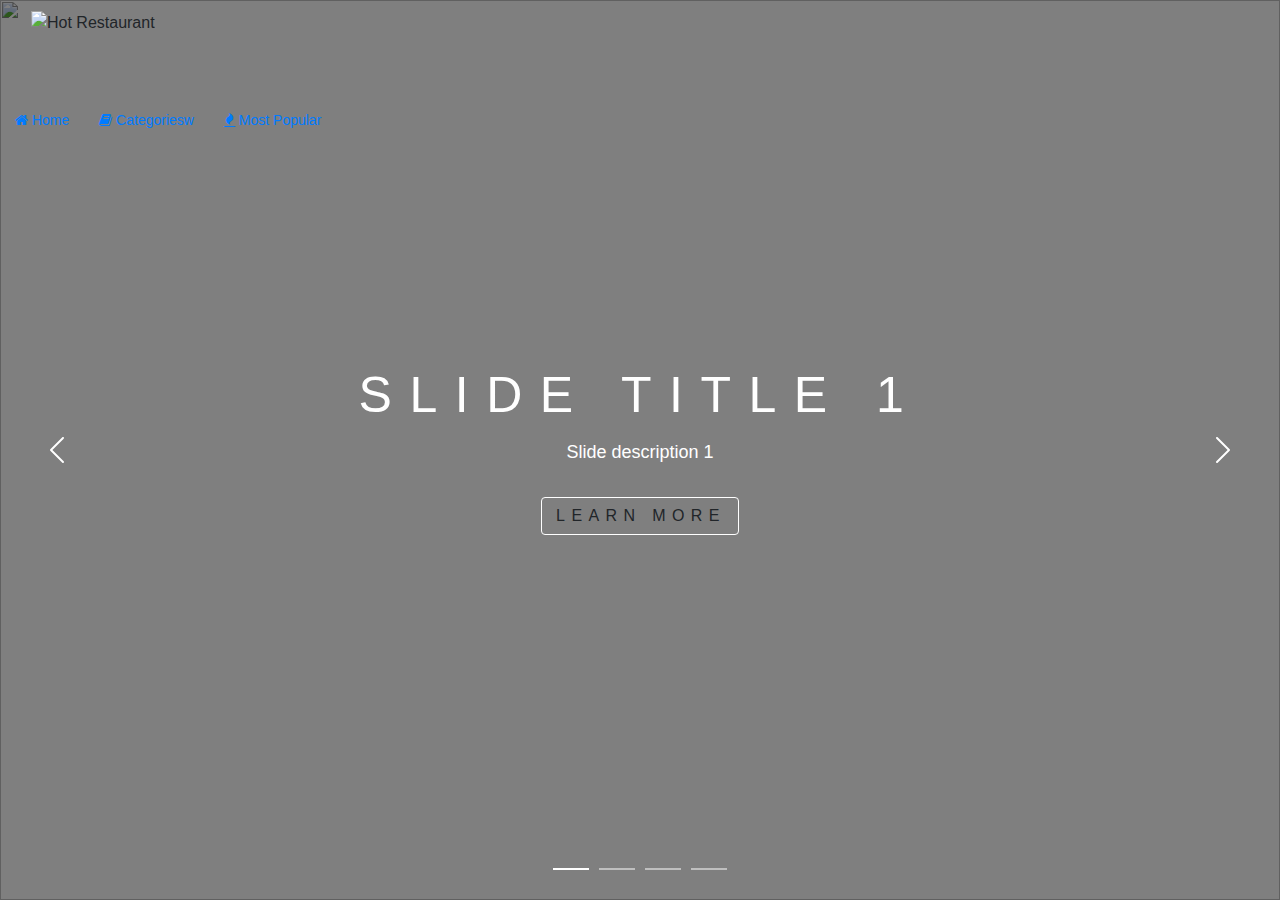
==== index.html @ 1c0d8d33 "first commit" ====
<!doctype html>
<html>
<head>
<meta charset="utf-8">
<meta http-equiv="X-UA-Compatible" content="IE=edge,chrome=1">
<meta name="viewport" content="width=device-width, initial-scale=1">
    <title>jQuery nav-mobile.js Demo</title>
    <link href='https://fonts.googleapis.com/css?family=Open+Sans:400,600,700' rel='stylesheet' type='text/css'>
    <link rel="stylesheet" href="https://netdna.bootstrapcdn.com/font-awesome/4.5.0/css/font-awesome.min.css">
    <link rel="stylesheet" href="assets/css/menu.css"/>

    <!-- Style Sheet for Slideshow Parallax -->
    <link rel="stylesheet" href="https://cdnjs.cloudflare.com/ajax/libs/normalize/5.0.0/normalize.min.css">
    <link rel="stylesheet" href="assets/css/slideshow_parallax.css">

    <link rel="stylesheet" href="https://maxcdn.bootstrapcdn.com/bootstrap/4.3.1/css/bootstrap.min.css">
  <script src="https://ajax.googleapis.com/ajax/libs/jquery/3.3.1/jquery.min.js"></script>
  <script src="https://cdnjs.cloudflare.com/ajax/libs/popper.js/1.14.7/umd/popper.min.js"></script>
  <script src="https://maxcdn.bootstrapcdn.com/bootstrap/4.3.1/js/bootstrap.min.js"></script>
</head>
<body>
    <nav class="nav">
        <a class="toggle-nav" href="#">&#9776;</a>
        <div class="left col-md-12" style="display: block;
            padding: 10px 15px;">
                <img class="logo" src="http://www.logospng.com/images/14/restaurant-logo-png-14000.png" alt="Hot Restaurant">
        </div>
        <div class="nav-mobile">
            
            <ul class="right">
                <li><a href="#"><i class="fa fa-home"></i> Home</a></li>
                <li><a href="#"><i class="fa fa-book"></i> Categoriesw</a></li>
                <li><a href="#"><i class="fa fa-fire"></i> Most Popular</a></li>
            </ul>
        </div>
    </nav>
    <main class="main-content">
        <section class="slideshow">
          <div class="slideshow-inner">
            <div class="slides">
              <div class="slide is-active ">
                <div class="slide-content">
                  <div class="caption">
                    <div class="title">Slide title 1</div>
                    <div class="text">
                      <p>Slide description 1</p>
                    </div> 
                    <a href="#" class="btn">
                      <span class="btn-inner">Learn More</span>
                    </a>
                  </div>
                </div>
                <div class="image-container"> 
                  <img src="https://www.alixbdanthenay.fr/wp-content/uploads/2015/07/Indispensable-1.jpg" alt="" class="image" />
                </div>
              </div>
              <div class="slide">
                <div class="slide-content">
                  <div class="caption">
                    <div class="title">Slide title 2</div>
                    <div class="text">
                      <p>Slide description 2</p>
                    </div> 
                    <a href="#" class="btn">
                      <span class="btn-inner">Learn More</span>
                    </a>
                  </div>
                </div>
                <div class="image-container">
                  <img src="https://www.alixbdanthenay.fr/wp-content/uploads/2015/07/Indispensable-4-1.jpg" alt="" class="image" />
                </div>
              </div>
              <div class="slide">
                <div class="slide-content">
                  <div class="caption">
                    <div class="title">Slide title 3</div>
                    <div class="text">
                      <p>Slide description 3</p>
                    </div> 
                    <a href="#" class="btn">
                      <span class="btn-inner">Learn More</span>
                    </a>
                  </div>
                </div>
                <div class="image-container">
                  <img src="https://www.alixbdanthenay.fr/wp-content/uploads/2016/11/11.jpg" alt="" class="image" />
                </div>
              </div>
              <div class="slide">
                <div class="slide-content">
                  <div class="caption">
                    <div class="title">Slide title 4</div>
                    <div class="text">
                      <p>Slide description 4</p>
                    </div> 
                    <a href="#" class="btn">
                      <span class="btn-inner">Learn More</span>
                    </a>
                  </div>
                </div>
                <div class="image-container"> 
                  <img src="https://www.alixbdanthenay.fr/wp-content/uploads/2015/07/Indispensable-4-1.jpg" alt="" class="image" />
                </div>
              </div>
            </div>
            <div class="pagination justify-content-center">
              <div class="item is-active"> 
                <span class="icon">1</span>
              </div>
              <div class="item">
                <span class="icon">2</span>
              </div>
              <div class="item">
                <span class="icon">3</span>
              </div>
              <div class="item">
                <span class="icon">4</span>
              </div>
            </div>
            <div class="arrows">
              <div class="arrow prev">
                <span class="svg svg-arrow-left">
                  <svg version="1.1" id="svg4-Layer_1" xmlns="http://www.w3.org/2000/svg" xmlns:xlink="http://www.w3.org/1999/xlink" x="0px" y="0px" width="14px" height="26px" viewBox="0 0 14 26" enable-background="new 0 0 14 26" xml:space="preserve"> <path d="M13,26c-0.256,0-0.512-0.098-0.707-0.293l-12-12c-0.391-0.391-0.391-1.023,0-1.414l12-12c0.391-0.391,1.023-0.391,1.414,0s0.391,1.023,0,1.414L2.414,13l11.293,11.293c0.391,0.391,0.391,1.023,0,1.414C13.512,25.902,13.256,26,13,26z"/> </svg>
                  <span class="alt sr-only"></span>
                </span>
              </div>
              <div class="arrow next">
                <span class="svg svg-arrow-right">
                  <svg version="1.1" id="svg5-Layer_1" xmlns="http://www.w3.org/2000/svg" xmlns:xlink="http://www.w3.org/1999/xlink" x="0px" y="0px" width="14px" height="26px" viewBox="0 0 14 26" enable-background="new 0 0 14 26" xml:space="preserve"> <path d="M1,0c0.256,0,0.512,0.098,0.707,0.293l12,12c0.391,0.391,0.391,1.023,0,1.414l-12,12c-0.391,0.391-1.023,0.391-1.414,0s-0.391-1.023,0-1.414L11.586,13L0.293,1.707c-0.391-0.391-0.391-1.023,0-1.414C0.488,0.098,0.744,0,1,0z"/> </svg>
                  <span class="alt sr-only"></span>
                </span>
              </div>
            </div>
          </div> 
        </section>
      </main>
    <!-- Script For Bootstrap 4 -->
    <script src="https://ajax.googleapis.com/ajax/libs/jquery/3.3.1/jquery.min.js"></script>
    <script src="https://cdnjs.cloudflare.com/ajax/libs/popper.js/1.14.7/umd/popper.min.js"></script>
    <script src="https://maxcdn.bootstrapcdn.com/bootstrap/4.3.1/js/bootstrap.min.js"></script>

    <!-- Script For Menu -->
    <script src="https://code.jquery.com/jquery-2.2.1.min.js"></script>
    <script src="assets/js/menu.js"></script>

    <!-- Script For Slideshow Parallax  -->
    <script src="https://static.codepen.io/assets/common/stopExecutionOnTimeout-de7e2ef6bfefd24b79a3f68b414b87b8db5b08439cac3f1012092b2290c719cd.js"></script>
    <script src='https://cdnjs.cloudflare.com/ajax/libs/jquery/3.1.1/jquery.min.js'></script>
    <script src='https://cdnjs.cloudflare.com/ajax/libs/gsap/1.19.1/TweenMax.min.js'></script>
    <script src="https://static.codepen.io/assets/editor/live/css_reload-5619dc0905a68b2e6298901de54f73cefe4e079f65a75406858d92924b4938bf.js"></script>
    <script src="assets/js/slideshow_parallax.js"></script>
</body>
</html>
---- assets/css/menu.css ----
* {
    border: 0;
    margin: 0;
    padding: 0;
    outline: 0;
  }
  body {
    font-family: 'Open Sans', sans-serif;
    font-size: 16px;
  }
  h1 { text-align:center; padding:50px 0; color:#fff;}
  a {
    color: #fff;
    text-decoration: none;
  }
  ul { list-style: none; }
  .nav {
    /* background: #0275d8; */
    min-height: 100px;
    position: absolute;
    width: 100%;
    z-index: 999;
  }
  .nav .left {
    float: left;
    margin-left: 1em;
  }
  .nav .left li {
    /* border-bottom: 1px solid #ED5565; */
    font-size: 14px;
    float: left;
  }
  .nav .left li a {
    display: block;
    padding: 10px 15px;
    line-height: 30px;
    font-weight: bold;
  }
  .nav .left li a:hover { background:#ED5565; }
  .nav .right {
    float: right;
    margin-right: 1em;
    margin-top: 50px;
  }
  .nav .right li {
    /* border-bottom: 1px solid #ED5565; */
    font-size: 14px;
    float: left;
  }
  .nav .right li a {
    display: block;
    padding: 10px 15px;
    line-height: 30px;
  }
  .nav .right li a:hover { color: #ef5438;font-weight: bold; }
  .toggle-nav { display: none; }
  .nav-mobile style { display: block;margin-top:22px; }
  .logo{
    width:95px;
  }
    
  
  
  /* Style Sheet For Mobiel Template */
  @media only screen and (max-width: 768px) {
    .nav { 
      /* border-bottom: 1px solid rgba(0,0,0,0.1); */
      min-height: 50px;
    }
    .logo{
      width:60px;
    }
    .toggle-nav {
      display: block; 
      padding: 10px;
      position: absolute;
      right: 10px;
      line-height: 30px;
      margin-top: 13px;
    }
    .toggle-nav:after { content: ' Menu'; }
    
    .nav-mobile { display: none;margin-top:22px;z-index: 999; }
    .style-mobile {
      background: #DA4453;
      top : 51px;
      position : absolute;
      width : 100%;
    }
    .style-mobile li {
      display: block;
      width: 100%;
    }
    .nav .right {
      display: block;
      float: none;
      margin: 0em;
    }
    .nav .left {
      display: block;
      float: none;
      margin: 0em;
    }
  }
---- assets/css/slideshow_parallax.css ----
figcaption, figure, main {
  display: block;
  z-index: 0;
  position: relative;
}
  .btn {
    display: inline-block;
    padding: 13px 20px;
    color: #fff;
    text-decoration: none;
    position: relative;
    background: transparent;
    border: 1px solid #e1e1e1;
    font: 12px/1.2 "Oswald", sans-serif;
    letter-spacing: 0.4em;
    text-align: center;
    text-indent: 2px;
    text-transform: uppercase;
    transition: color 0.1s linear 0.05s;
  }
  .btn::before {
    content: "";
    display: block;
    position: absolute;
    top: 50%;
    left: 0;
    width: 100%;
    height: 1px;
    background: #e1e1e1;
    z-index: 1;
    opacity: 0;
    transition: height 0.2s ease, top 0.2s ease, opacity 0s linear 0.2s;
  }
  .btn::after {
    transition: border 0.1s linear 0.05s;
  }
  .btn .btn-inner {
    position: relative;
    z-index: 2;
  }
  .btn:hover {
    color: #373737;
    transition: color 0.1s linear 0s;
  }
  .btn:hover::before {
    top: 0;
    height: 100%;
    opacity: 1;
    transition: height 0.2s ease, top 0.2s ease, opacity 0s linear 0s;
  }
  .btn:hover::after {
    border-color: #373737;
    transition: border 0.1s linear 0s;
  }
  
  .slideshow {
    overflow: hidden;
    position: relative;
    width: 100%;
    height: 100vh;
    z-index: 1;
  }
  .slideshow .slideshow-inner {
    position: absolute;
    top: 0;
    left: 0;
    width: 100%;
    height: 100%;
  }
  .slideshow .slides {
    position: absolute;
    top: 0;
    left: 0;
    width: 100%;
    height: 100%;
    z-index: 1;
  }
  .slideshow .slide {
    display: none;
    overflow: hidden;
    position: absolute;
    top: 0;
    left: 0;
    width: 100%;
    height: 100%;
    z-index: 1;
    opacity: 0;
    transition: opacity 0.3s ease;
  }
  .slideshow .slide.is-active {
    display: block;
  }
  .slideshow .slide.is-loaded {
    opacity: 1;
  }
  .slideshow .slide .caption {
    padding: 0 100px;
  }
  .slideshow .slide .image-container {
    position: absolute;
    top: 0;
    left: 0;
    width: 100%;
    height: 100%;
    background-position: center;
    z-index: 1;
    background-size: cover;
    image-rendering: optimizeQuality;
  }
  .slideshow .slide .image-container::before {
    content: "";
    display: block;
    position: absolute;
    top: 0;
    left: 0;
    width: 100%;
    height: 100%;
    background: rgba(0, 0, 0, 0.5);
  }
  .slideshow .slide .image {
    width: 100%;
    width: 100%;
    object-fit: cover;
    height: 100%;
  }
  .slideshow .slide-content {
    position: absolute;
    top: 0;
    left: 0;
    width: 100%;
    height: 100%;
    z-index: 2;
    color: #fff;
    text-align: center;
    display: flex;
    justify-content: center;
    align-items: center;
  }
  .slideshow .slide .title {
    margin: 0 auto 15px;
    max-width: 1000px;
    font: 300 50px/1.2 "Oswald", sans-serif;
    letter-spacing: 0.35em;
    text-transform: uppercase;
  }
  .slideshow .slide .text {
    margin: 0 auto;
    max-width: 1000px;
    font-size: 18px;
    line-height: 1.4;
  }
  .slideshow .slide .btn {
    margin: 15px 0 0;
    border-color: #fff;
  }
  .slideshow .slide .btn::before {
    background: #fff;
  }
  .slideshow .pagination {
    position: absolute;
    bottom: 35px;
    left: 0;
    width: 100%;
    height: 12px;
    cursor: default;
    z-index: 2;
    text-align: center;
  }
  .slideshow .pagination .item {
    display: inline-block;
    padding: 15px 5px;
    position: relative;
    width: 46px;
    height: 32px;
    cursor: pointer;
    text-indent: -999em;
    z-index: 1;
  }
  .slideshow .pagination .item + .page {
    margin-left: -2px;
  }
  .slideshow .pagination .item::before {
    content: "";
    display: block;
    position: absolute;
    top: 15px;
    left: 5px;
    width: 36px;
    height: 2px;
    background: rgba(255, 255, 255, 0.5);
    transition: background 0.2s ease;
  }
  .slideshow .pagination .item::after {
    width: 0;
    background: #fff;
    z-index: 2;
    transition: width 0.2s ease;
  }
  .slideshow .pagination .item:hover::before, .slideshow .pagination .item.is-active::before {
    background-color: #fff;
  }
  .slideshow .arrows .arrow {
    margin: -33px 0 0;
    padding: 20px;
    position: absolute;
    top: 50%;
    cursor: pointer;
    z-index: 3;
  }
  .slideshow .arrows .prev {
    left: 30px;
  }
  .slideshow .arrows .prev:hover .svg {
    left: -10px;
  }
  .slideshow .arrows .next {
    right: 30px;
  }
  .slideshow .arrows .next:hover .svg {
    left: 10px;
  }
  .slideshow .arrows .svg {
    position: relative;
    left: 0;
    width: 14px;
    height: 26px;
    fill: #fff;
    transition: left 0.2s ease;
  }
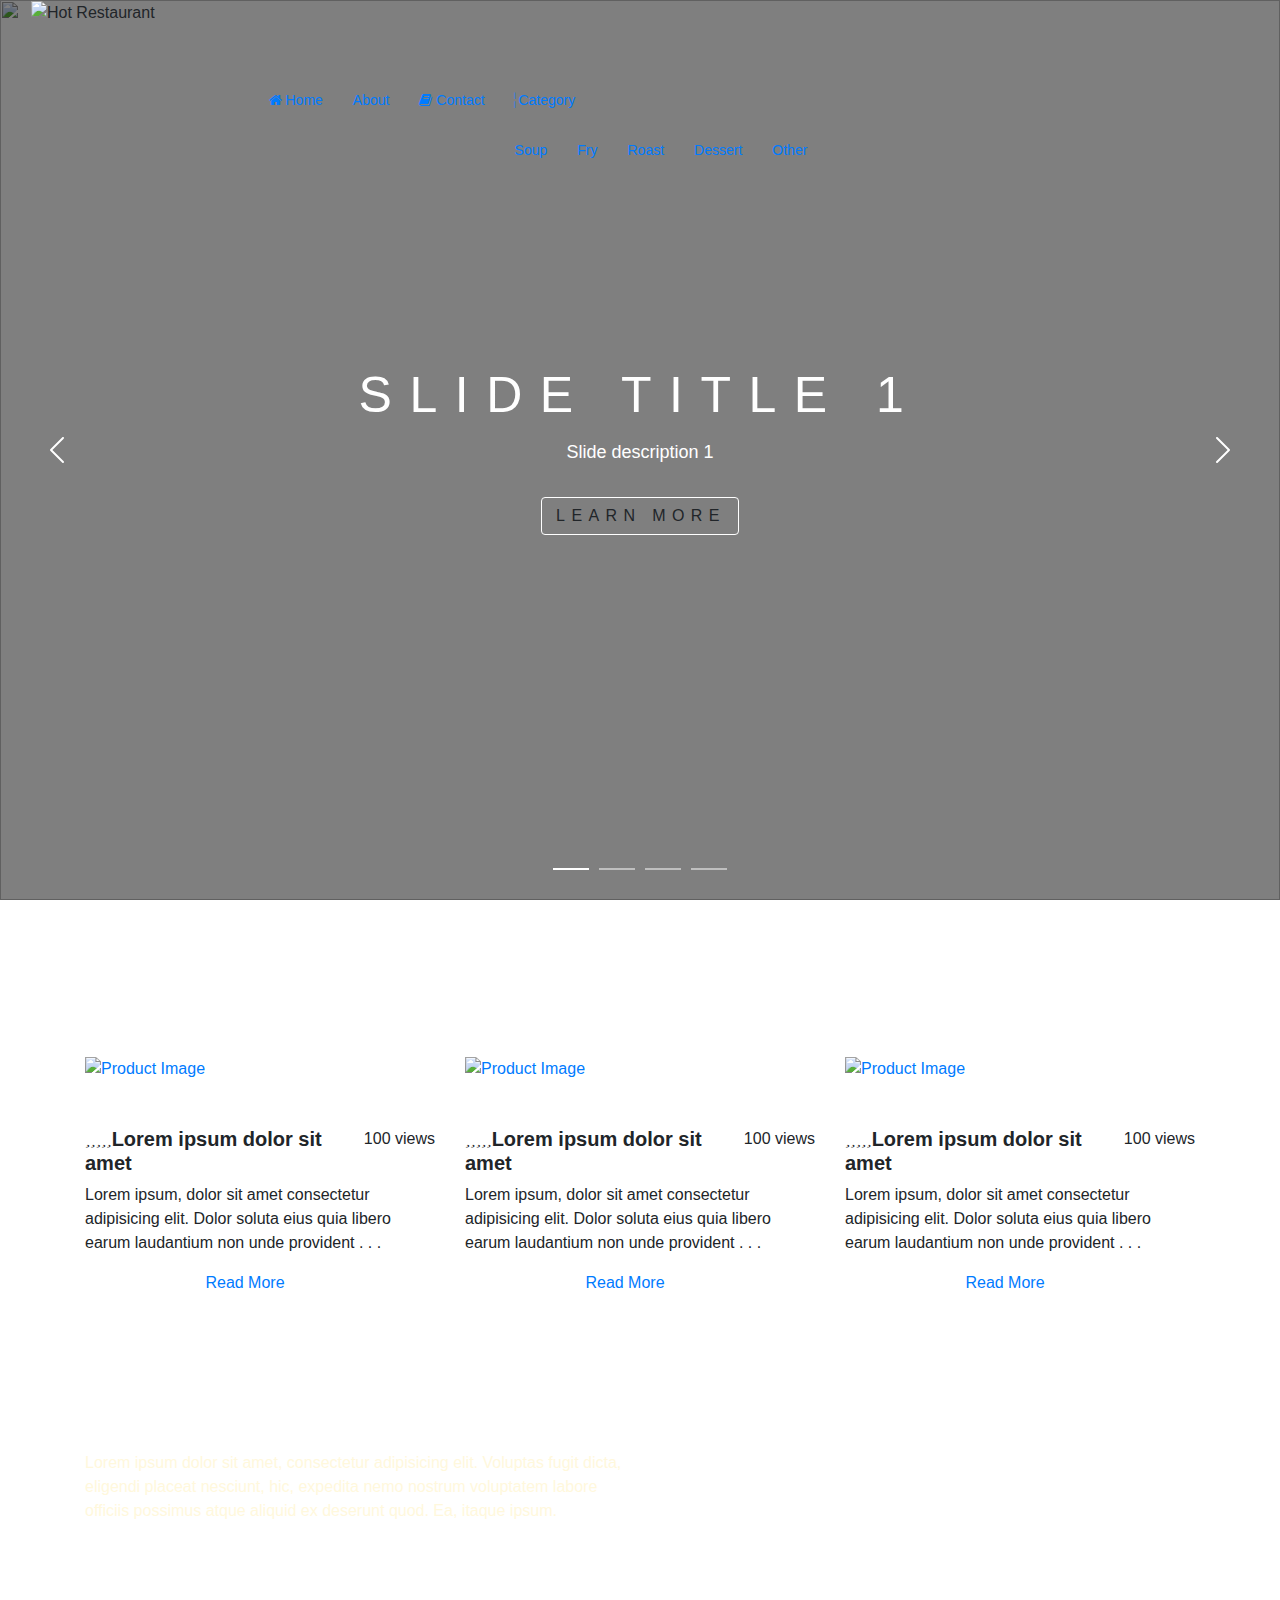
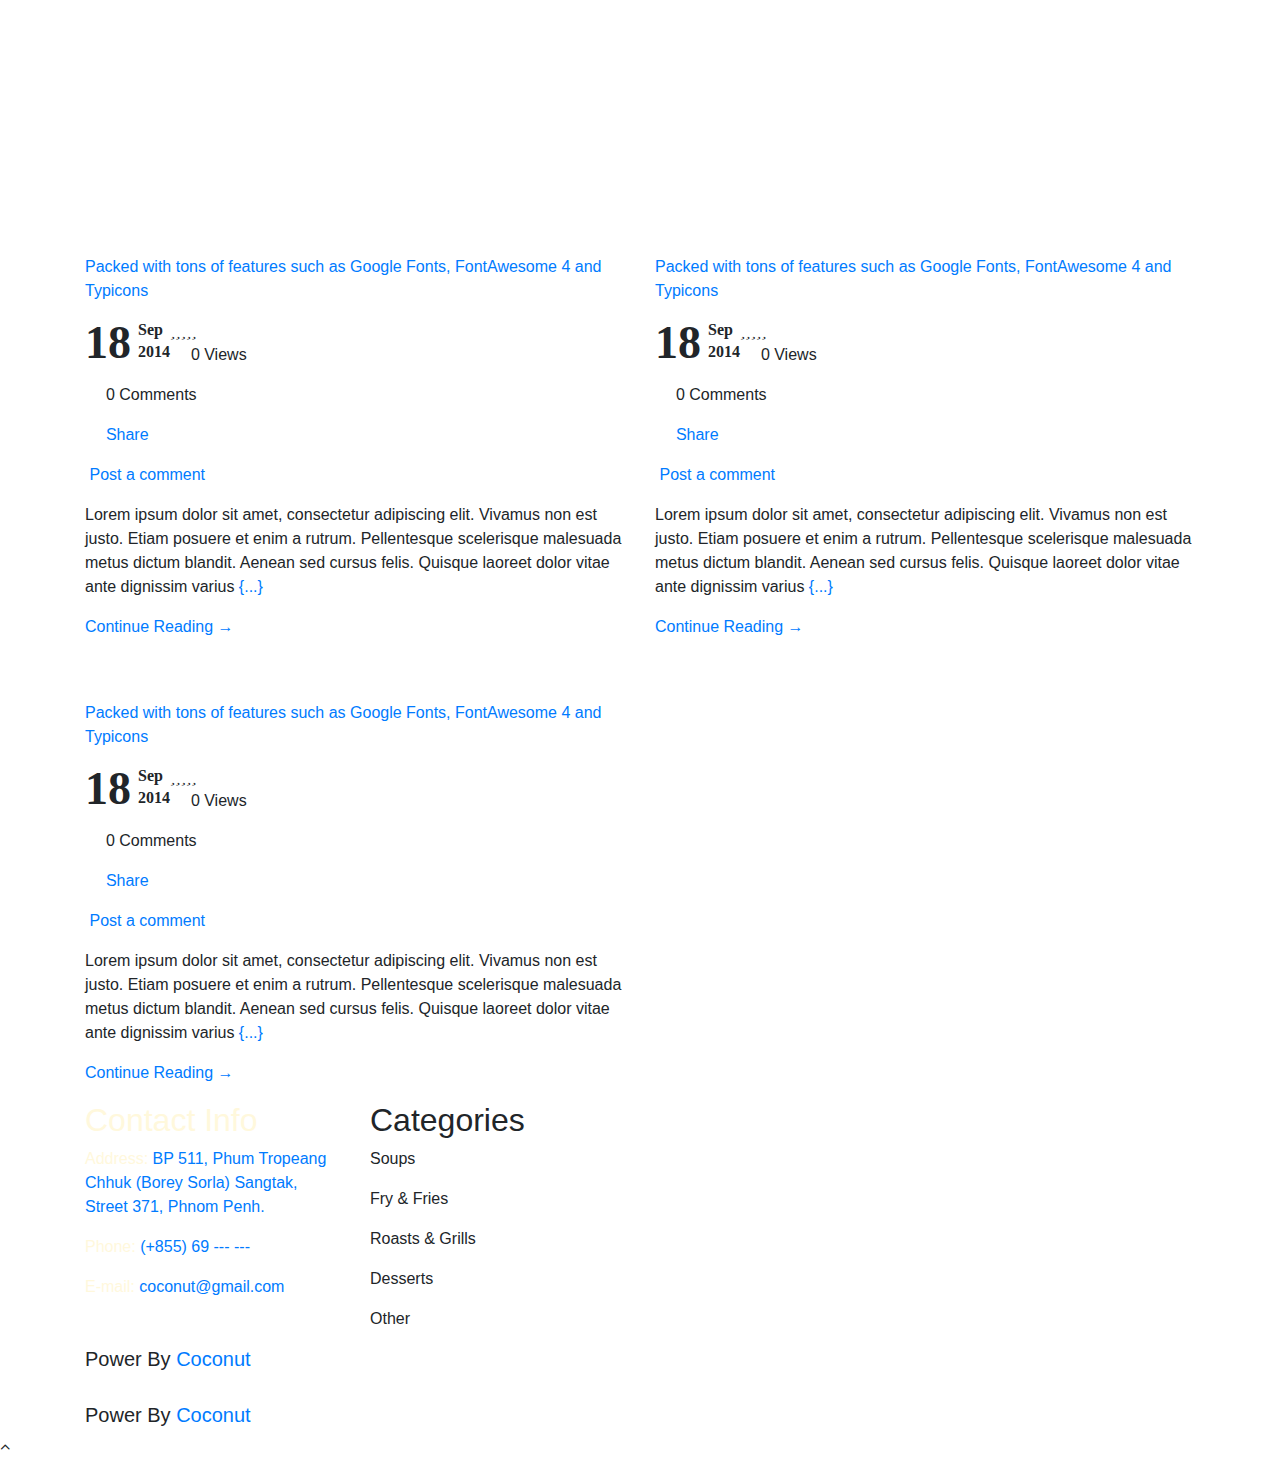
==== commit 54d9d8a4: "modify error slideshow latest post" ====
--- a/index.html
+++ b/index.html
@@ -5,143 +5,431 @@
 <meta http-equiv="X-UA-Compatible" content="IE=edge,chrome=1">
 <meta name="viewport" content="width=device-width, initial-scale=1">
     <title>jQuery nav-mobile.js Demo</title>
+
+    <!--  Main Style Sheet -->
     <link href='https://fonts.googleapis.com/css?family=Open+Sans:400,600,700' rel='stylesheet' type='text/css'>
     <link rel="stylesheet" href="https://netdna.bootstrapcdn.com/font-awesome/4.5.0/css/font-awesome.min.css">
+    <link rel="stylesheet" href="assets/css/style.css"/>
+
+    <!-- Style Sheet For Top Menu -->
     <link rel="stylesheet" href="assets/css/menu.css"/>
 
     <!-- Style Sheet for Slideshow Parallax -->
     <link rel="stylesheet" href="https://cdnjs.cloudflare.com/ajax/libs/normalize/5.0.0/normalize.min.css">
     <link rel="stylesheet" href="assets/css/slideshow_parallax.css">
 
+    <!-- Style Sheet For Popular Products List -->
+    <link rel="stylesheet" href="assets/css/products.css">
+
+    <!-- Style Sheet for Sponsor Logo -->
+    <link rel="stylesheet" href="assets/css/sponsor.css">
+
+    <!-- Style Sheet For Fontawesome 5 -->
+    <link rel="stylesheet" href="https://use.fontawesome.com/releases/v5.7.2/css/all.css" integrity="sha384-fnmOCqbTlWIlj8LyTjo7mOUStjsKC4pOpQbqyi7RrhN7udi9RwhKkMHpvLbHG9Sr" crossorigin="anonymous">
+
+    <!-- Style Sheet For Parallax Background Image 4-->
+    <link rel="stylesheet" href="assets/css/parallax_background.css">
+
+    <!-- Style Sheet For Footer -->
+    <link rel="stylesheet" href="assets/css/footer.css">
+
+    <!-- Style Sheet For Bootstrap 4-->
+    <link rel="stylesheet" href="https://cdnjs.cloudflare.com/ajax/libs/animate.css/3.7.0/animate.min.css">
+
     <link rel="stylesheet" href="https://maxcdn.bootstrapcdn.com/bootstrap/4.3.1/css/bootstrap.min.css">
-  <script src="https://ajax.googleapis.com/ajax/libs/jquery/3.3.1/jquery.min.js"></script>
-  <script src="https://cdnjs.cloudflare.com/ajax/libs/popper.js/1.14.7/umd/popper.min.js"></script>
-  <script src="https://maxcdn.bootstrapcdn.com/bootstrap/4.3.1/js/bootstrap.min.js"></script>
+    <script src="https://ajax.googleapis.com/ajax/libs/jquery/3.3.1/jquery.min.js"></script>
+    <script src="https://cdnjs.cloudflare.com/ajax/libs/popper.js/1.14.7/umd/popper.min.js"></script>
+    <script src="https://maxcdn.bootstrapcdn.com/bootstrap/4.3.1/js/bootstrap.min.js"></script>
 </head>
-<body>
-    <nav class="nav">
+
+<body class="body">
+    <!-- START MENU AND LOGO -->
+    <nav class="nav" id="nav">
         <a class="toggle-nav" href="#">&#9776;</a>
-        <div class="left col-md-12" style="display: block;
-            padding: 10px 15px;">
-                <img class="logo" src="http://www.logospng.com/images/14/restaurant-logo-png-14000.png" alt="Hot Restaurant">
+        <div class="left col-md-4 col-sm-6" style="display: block;">
+          <img class="logo" src="http://www.logospng.com/images/14/restaurant-logo-png-14000.png" alt="Hot Restaurant">
         </div>
-        <div class="nav-mobile">
-            
-            <ul class="right">
-                <li><a href="#"><i class="fa fa-home"></i> Home</a></li>
-                <li><a href="#"><i class="fa fa-book"></i> Categoriesw</a></li>
-                <li><a href="#"><i class="fa fa-fire"></i> Most Popular</a></li>
+        <div class="nav-mobile float-md-right col-md-8">
+            <ul class="right float-md-right" id="menu">
+                <li class="a-menu active"><a href="#"><i class="fa fa-home"></i> Home</a></li>
+                <li class="a-menu"><a href="#"><i class="fas fa-user-tie"></i> About</a></li>
+                <li class="a-menu"><a href="#"><i class="fa fa-book"></i> Contact</a></li>
+                <li class="a-menu"><a href="#"><i class="fas fa-th"></i> Category</a>
+                  <ul>
+                    <li><a href="#">Soup</a></li>
+                    <li><a href="#">Fry</a></li>
+                    <li><a href="#">Roast</a></li>
+                    <li><a href="#">Dessert</a></li>
+                    <li><a href="#">Other</a></li>
+                  </ul>
+                </li>
             </ul>
         </div>
     </nav>
-    <main class="main-content">
-        <section class="slideshow">
-          <div class="slideshow-inner">
-            <div class="slides">
-              <div class="slide is-active ">
-                <div class="slide-content">
-                  <div class="caption">
-                    <div class="title">Slide title 1</div>
-                    <div class="text">
-                      <p>Slide description 1</p>
-                    </div> 
-                    <a href="#" class="btn">
-                      <span class="btn-inner">Learn More</span>
-                    </a>
-                  </div>
-                </div>
-                <div class="image-container"> 
-                  <img src="https://www.alixbdanthenay.fr/wp-content/uploads/2015/07/Indispensable-1.jpg" alt="" class="image" />
+    <!-- END MENU AND LOGO -->
+
+    <!-- START SLIDESHOW PARALLAX -->
+      <main class="main-content">
+          <section class="slideshow">
+            <div class="slideshow-inner">
+              <div class="slides">
+                <div class="slide is-active ">
+                  <div class="slide-content">
+                    <div class="caption">
+                      <div class="title">Slide title 1</div>
+                      <div class="text">
+                        <p>Slide description 1</p>
+                      </div> 
+                      <a href="#" class="btn">
+                        <span class="btn-inner">Learn More</span>
+                      </a>
+                    </div>
+                  </div>
+                  <div class="image-container"> 
+                    <img src="https://www.alixbdanthenay.fr/wp-content/uploads/2015/07/Indispensable-1.jpg" alt="" class="image" />
+                  </div>
+                </div>
+                <div class="slide">
+                  <div class="slide-content">
+                    <div class="caption">
+                      <div class="title">Slide title 2</div>
+                      <div class="text">
+                        <p>Slide description 2</p>
+                      </div> 
+                      <a href="#" class="btn">
+                        <span class="btn-inner">Learn More</span>
+                      </a>
+                    </div>
+                  </div>
+                  <div class="image-container">
+                    <img src="https://www.alixbdanthenay.fr/wp-content/uploads/2015/07/Indispensable-4-1.jpg" alt="" class="image" />
+                  </div>
+                </div>
+                <div class="slide">
+                  <div class="slide-content">
+                    <div class="caption">
+                      <div class="title">Slide title 3</div>
+                      <div class="text">
+                        <p>Slide description 3</p>
+                      </div> 
+                      <a href="#" class="btn">
+                        <span class="btn-inner">Learn More</span>
+                      </a>
+                    </div>
+                  </div>
+                  <div class="image-container">
+                    <img src="https://www.alixbdanthenay.fr/wp-content/uploads/2016/11/11.jpg" alt="" class="image" />
+                  </div>
+                </div>
+                <div class="slide">
+                  <div class="slide-content">
+                    <div class="caption">
+                      <div class="title">Slide title 4</div>
+                      <div class="text">
+                        <p>Slide description 4</p>
+                      </div> 
+                      <a href="#" class="btn">
+                        <span class="btn-inner">Learn More</span>
+                      </a>
+                    </div>
+                  </div>
+                  <div class="image-container"> 
+                    <img src="https://www.alixbdanthenay.fr/wp-content/uploads/2015/07/Indispensable-4-1.jpg" alt="" class="image" />
+                  </div>
                 </div>
               </div>
-              <div class="slide">
-                <div class="slide-content">
-                  <div class="caption">
-                    <div class="title">Slide title 2</div>
-                    <div class="text">
-                      <p>Slide description 2</p>
-                    </div> 
-                    <a href="#" class="btn">
-                      <span class="btn-inner">Learn More</span>
-                    </a>
-                  </div>
-                </div>
-                <div class="image-container">
-                  <img src="https://www.alixbdanthenay.fr/wp-content/uploads/2015/07/Indispensable-4-1.jpg" alt="" class="image" />
+              <div class="pagination justify-content-center">
+                <div class="item is-active"> 
+                  <span class="icon">1</span>
+                </div>
+                <div class="item">
+                  <span class="icon">2</span>
+                </div>
+                <div class="item">
+                  <span class="icon">3</span>
+                </div>
+                <div class="item">
+                  <span class="icon">4</span>
                 </div>
               </div>
-              <div class="slide">
-                <div class="slide-content">
-                  <div class="caption">
-                    <div class="title">Slide title 3</div>
-                    <div class="text">
-                      <p>Slide description 3</p>
-                    </div> 
-                    <a href="#" class="btn">
-                      <span class="btn-inner">Learn More</span>
-                    </a>
-                  </div>
-                </div>
-                <div class="image-container">
-                  <img src="https://www.alixbdanthenay.fr/wp-content/uploads/2016/11/11.jpg" alt="" class="image" />
+              <div class="arrows">
+                <div class="arrow prev">
+                  <span class="svg svg-arrow-left">
+                    <svg version="1.1" id="svg4-Layer_1" xmlns="http://www.w3.org/2000/svg" xmlns:xlink="http://www.w3.org/1999/xlink" x="0px" y="0px" width="14px" height="26px" viewBox="0 0 14 26" enable-background="new 0 0 14 26" xml:space="preserve"> <path d="M13,26c-0.256,0-0.512-0.098-0.707-0.293l-12-12c-0.391-0.391-0.391-1.023,0-1.414l12-12c0.391-0.391,1.023-0.391,1.414,0s0.391,1.023,0,1.414L2.414,13l11.293,11.293c0.391,0.391,0.391,1.023,0,1.414C13.512,25.902,13.256,26,13,26z"/> </svg>
+                    <span class="alt sr-only"></span>
+                  </span>
+                </div>
+                <div class="arrow next">
+                  <span class="svg svg-arrow-right">
+                    <svg version="1.1" id="svg5-Layer_1" xmlns="http://www.w3.org/2000/svg" xmlns:xlink="http://www.w3.org/1999/xlink" x="0px" y="0px" width="14px" height="26px" viewBox="0 0 14 26" enable-background="new 0 0 14 26" xml:space="preserve"> <path d="M1,0c0.256,0,0.512,0.098,0.707,0.293l12,12c0.391,0.391,0.391,1.023,0,1.414l-12,12c-0.391,0.391-1.023,0.391-1.414,0s-0.391-1.023,0-1.414L11.586,13L0.293,1.707c-0.391-0.391-0.391-1.023,0-1.414C0.488,0.098,0.744,0,1,0z"/> </svg>
+                    <span class="alt sr-only"></span>
+                  </span>
                 </div>
               </div>
-              <div class="slide">
-                <div class="slide-content">
-                  <div class="caption">
-                    <div class="title">Slide title 4</div>
-                    <div class="text">
-                      <p>Slide description 4</p>
-                    </div> 
-                    <a href="#" class="btn">
-                      <span class="btn-inner">Learn More</span>
-                    </a>
-                  </div>
-                </div>
-                <div class="image-container"> 
-                  <img src="https://www.alixbdanthenay.fr/wp-content/uploads/2015/07/Indispensable-4-1.jpg" alt="" class="image" />
-                </div>
-              </div>
+            </div> 
+          </section>
+        </main>
+      <!-- END SLIDESHOW PARALLAX -->
+
+      <!-- START CONENT OF POPULAR PRODUCT -->
+        <section class="b-seaction">
+            <div class="container">
+                <div class="row col-md-12 justify-content-center">
+                  <h1 class="product_h1" style="width:210px;">Popular</h1>
+                </div>
+                <div class="row">
+                    <div class="col-md-4 view view-first">
+                        <a href="#"> <img src="https://unsplash.it/500/300?image=0" style="width:100%;" alt="Product Image" /> </a>
+                        <div class="mask">
+                          <h2><a href=""><i class="fas fa-play-circle hvr-bounce-in"></i></a></h2>
+                        </div>
+                        <div class="float-left"><i class="fas fa-star"></i><i class="fas fa-star"></i><i class="fas fa-star"></i><i class="fas fa-star"></i><i class="fas fa-star"></i></div>
+                        <div class="float-right">100 views</div>
+                        <div class="both"></div>
+                        <div>
+                          <h5 style="font-weight:bold;">Lorem ipsum dolor sit amet</h5>
+                          <p>Lorem ipsum, dolor sit amet consectetur adipisicing elit. Dolor soluta eius quia libero earum laudantium non unde provident . . .</p>
+                              
+                          <div class="row col-md-12 justify-content-center">
+                            <a href="#" class="btn-pro">
+                              <span class="btn-product">Read More</span>
+                            </a>
+                          </div>
+                        </div>
+                    </div>
+
+                    <div class="col-md-4 view view-first">
+                        <a href="#"> <img src="https://unsplash.it/500/300?image=0" style="width:100%;" alt="Product Image" /> </a>
+                        <div class="mask">
+                          <h2><a href=""><i class="fas fa-play-circle hvr-bounce-in"></i></a></h2>
+                        </div>
+                        <div class="float-left"><i class="fas fa-star"></i><i class="fas fa-star"></i><i class="fas fa-star"></i><i class="fas fa-star"></i><i class="fas fa-star"></i></div>
+                        <div class="float-right">100 views</div>
+                        <div class="both"></div>
+                        <div>
+                          <h5 style="font-weight:bold;">Lorem ipsum dolor sit amet</h5>
+                          <p>Lorem ipsum, dolor sit amet consectetur adipisicing elit. Dolor soluta eius quia libero earum laudantium non unde provident . . .</p>
+                              
+                          <div class="row col-md-12 justify-content-center">
+                            <a href="#" class="btn-pro">
+                              <span class="btn-product">Read More</span>
+                            </a>
+                          </div>
+                        </div>
+                    </div>
+
+                    <div class="col-md-4 view view-first">
+                        <a href="#"> <img src="https://unsplash.it/500/300?image=0" style="width:100%;" alt="Product Image" /> </a>
+                        <div class="mask">
+                          <h2><a href=""><i class="fas fa-play-circle hvr-bounce-in"></i></a></h2>
+                        </div>
+                        <div class="float-left"><i class="fas fa-star"></i><i class="fas fa-star"></i><i class="fas fa-star"></i><i class="fas fa-star"></i><i class="fas fa-star"></i></div>
+                        <div class="float-right">100 views</div>
+                        <div class="both"></div>
+                        <div>
+                          <h5 style="font-weight:bold;">Lorem ipsum dolor sit amet</h5>
+                          <p>Lorem ipsum, dolor sit amet consectetur adipisicing elit. Dolor soluta eius quia libero earum laudantium non unde provident . . .</p>
+                              
+                          <div class="row col-md-12 justify-content-center">
+                            <a href="#" class="btn-pro">
+                              <span class="btn-product">Read More</span>
+                            </a>
+                          </div>
+                        </div>
+                    </div>
+                </div>
             </div>
-            <div class="pagination justify-content-center">
-              <div class="item is-active"> 
-                <span class="icon">1</span>
-              </div>
-              <div class="item">
-                <span class="icon">2</span>
-              </div>
-              <div class="item">
-                <span class="icon">3</span>
-              </div>
-              <div class="item">
-                <span class="icon">4</span>
-              </div>
+        </section>
+      <!-- END CONENT OF POPULAR PRODUCT -->
+
+      <!-- START PARALLAX VIDEO -->
+        <section class="parallax">
+            <div class="pllax-bk"
+                data-0="transform: translateY(-350px);"
+                data-end="transform: translateY(-100px);"
+            ></div>
+            <div class="container">
+                <div class="row">
+                        <div class="col-md-6" style="color:cornsilk">
+                            <h1>Title</h1>
+                            <p>Lorem ipsum dolor sit amet, consectetur adipisicing elit. Voluptas fugit dicta, eligendi placeat nesciunt, hic, expedita nemo nostrum voluptatem labore officiis possimus atque aliquid ex deserunt quod. Ea, itaque ipsum.</p>
+                        </div>
+                        <div class="col-md-6">
+                            <iframe src="http://www.youtube.com/embed/VkTEzjqtDNI" height="350" style="width:100%;"></iframe>       
+                        </div>
+                </div>
             </div>
-            <div class="arrows">
-              <div class="arrow prev">
-                <span class="svg svg-arrow-left">
-                  <svg version="1.1" id="svg4-Layer_1" xmlns="http://www.w3.org/2000/svg" xmlns:xlink="http://www.w3.org/1999/xlink" x="0px" y="0px" width="14px" height="26px" viewBox="0 0 14 26" enable-background="new 0 0 14 26" xml:space="preserve"> <path d="M13,26c-0.256,0-0.512-0.098-0.707-0.293l-12-12c-0.391-0.391-0.391-1.023,0-1.414l12-12c0.391-0.391,1.023-0.391,1.414,0s0.391,1.023,0,1.414L2.414,13l11.293,11.293c0.391,0.391,0.391,1.023,0,1.414C13.512,25.902,13.256,26,13,26z"/> </svg>
-                  <span class="alt sr-only"></span>
-                </span>
-              </div>
-              <div class="arrow next">
-                <span class="svg svg-arrow-right">
-                  <svg version="1.1" id="svg5-Layer_1" xmlns="http://www.w3.org/2000/svg" xmlns:xlink="http://www.w3.org/1999/xlink" x="0px" y="0px" width="14px" height="26px" viewBox="0 0 14 26" enable-background="new 0 0 14 26" xml:space="preserve"> <path d="M1,0c0.256,0,0.512,0.098,0.707,0.293l12,12c0.391,0.391,0.391,1.023,0,1.414l-12,12c-0.391,0.391-1.023,0.391-1.414,0s-0.391-1.023,0-1.414L11.586,13L0.293,1.707c-0.391-0.391-0.391-1.023,0-1.414C0.488,0.098,0.744,0,1,0z"/> </svg>
-                  <span class="alt sr-only"></span>
-                </span>
-              </div>
+        </section>
+      <!-- END PARALLAX VIDEO -->
+
+      <!-- START CONENT OF LATEST PRODUCT -->
+      <section class="b-seaction">
+          <div class="container">
+            <div class="row col-md-12 justify-content-center">
+              <h1 class="product_h1" style="width:300px;">LATEST POSTS</h1>
             </div>
-          </div> 
+            <div class="row customer-logos">
+                <div class="col-md-6 slide">
+                    <div class="post-contain">
+                      <div class="post-image" style="background-image:url('https://unsplash.it/500/300?image=0');">
+                        <h2><a class="latest-hover" href=""><i class="fas fa-play-circle"></i></a></h2>
+                        <div class="post-title">
+                          <p><a href="packed-with-tons-of-features-such-as-google-fonts-fontawesome-4-and-typicons/index.html">Packed with tons of features such as Google Fonts, FontAwesome 4 and Typicons</a></p>
+                        </div>
+                      </div>
+                      <div class="post-content-left">
+                        <div class="" style="float: left; margin-bottom: -30px; font-weight: bold; font-style: normal; font-family: 'Cantata One';">
+                          <p class="" style="float: left; font-size: 46px; margin-top: -11px; font-weight: bold; margin-right: 7px;">18</p>
+                          <p class="" style="float: left; font-weight: bold; line-height: 22px;">Sep<br>2014</p>
+                        </div>
+                        <div class="latest-star"><i class="fas fa-star"></i><i class="fas fa-star"></i><i class="fas fa-star"></i><i class="fas fa-star"></i><i class="fas fa-star"></i></div>
+                        <div class="post-overview">
+                          <p><i class="fas fa-eye"></i> &nbsp;0 Views</li></p>
+                          <p><i class="fas fa-comment"></i> &nbsp;0 Comments</li></p>
+                          <p><i class="fas fa-share"></i> &nbsp;<a href="https://twitter.com/share?url=http%3A%2F%2Fwp.microthemes.ca%2Fvienna%2Fpacked-with-tons-of-features-such-as-google-fonts-fontawesome-4-and-typicons%2F&amp;text=Packed+with+tons+of+features+such+as+Google+Fonts%2C+FontAwesome+4+and+Typicons" target="_blank">Share</a></p>
+                          <p><i class="fas fa-pen break"></i> &nbsp;<a href="packed-with-tons-of-features-such-as-google-fonts-fontawesome-4-and-typicons/index.html#respond">Post a comment</a></p>
+                        </div>
+                      </div>
+                      <div class="post-content-right">
+                        <p class="pm-news-post-excerpt">Lorem ipsum dolor sit amet, consectetur adipiscing elit. Vivamus non est justo. Etiam posuere et enim a rutrum. Pellentesque scelerisque malesuada metus dictum blandit. Aenean sed cursus felis. Quisque laoreet dolor vitae ante dignissim varius <a href="packed-with-tons-of-features-such-as-google-fonts-fontawesome-4-and-typicons/index.html">{...}</a></p>
+                        <p class="pm-news-post-continue"><a href="packed-with-tons-of-features-such-as-google-fonts-fontawesome-4-and-typicons/index.html">Continue Reading →</a></p>
+                      </div>
+                    </div>
+                </div>
+
+                <div class="col-md-6 slide">
+                    <div class="post-contain">
+                      <div class="post-image" style="background-image:url('https://unsplash.it/500/300?image=0');">
+                        <h2><a class="latest-hover" href=""><i class="fas fa-play-circle"></i></a></h2>
+                        <div class="post-title">
+                          <p><a href="packed-with-tons-of-features-such-as-google-fonts-fontawesome-4-and-typicons/index.html">Packed with tons of features such as Google Fonts, FontAwesome 4 and Typicons</a></p>
+                        </div>
+                      </div>
+                      <div class="post-content-left">
+                        <div class="" style="float: left; margin-bottom: -30px; font-weight: bold; font-style: normal; font-family: 'Cantata One';">
+                          <p class="" style="float: left; font-size: 46px; margin-top: -11px; font-weight: bold; margin-right: 7px;">18</p>
+                          <p class="" style="float: left; font-weight: bold; line-height: 22px;">Sep<br>2014</p>
+                        </div>
+                        <div class="latest-star"><i class="fas fa-star"></i><i class="fas fa-star"></i><i class="fas fa-star"></i><i class="fas fa-star"></i><i class="fas fa-star"></i></div>
+                        <div class="post-overview">
+                          <p><i class="fas fa-eye"></i> &nbsp;0 Views</li></p>
+                          <p><i class="fas fa-comment"></i> &nbsp;0 Comments</li></p>
+                          <p><i class="fas fa-share"></i> &nbsp;<a href="https://twitter.com/share?url=http%3A%2F%2Fwp.microthemes.ca%2Fvienna%2Fpacked-with-tons-of-features-such-as-google-fonts-fontawesome-4-and-typicons%2F&amp;text=Packed+with+tons+of+features+such+as+Google+Fonts%2C+FontAwesome+4+and+Typicons" target="_blank">Share</a></p>
+                          <p><i class="fas fa-pen break"></i> &nbsp;<a href="packed-with-tons-of-features-such-as-google-fonts-fontawesome-4-and-typicons/index.html#respond">Post a comment</a></p>
+                        </div>
+                      </div>
+                      <div class="post-content-right">
+                        <p class="pm-news-post-excerpt">Lorem ipsum dolor sit amet, consectetur adipiscing elit. Vivamus non est justo. Etiam posuere et enim a rutrum. Pellentesque scelerisque malesuada metus dictum blandit. Aenean sed cursus felis. Quisque laoreet dolor vitae ante dignissim varius <a href="packed-with-tons-of-features-such-as-google-fonts-fontawesome-4-and-typicons/index.html">{...}</a></p>
+                        <p class="pm-news-post-continue"><a href="packed-with-tons-of-features-such-as-google-fonts-fontawesome-4-and-typicons/index.html">Continue Reading →</a></p>
+                      </div>
+                    </div>
+                </div>
+
+                <div class="col-md-6 slide">
+                    <div class="post-contain">
+                      <div class="post-image" style="background-image:url('https://unsplash.it/500/300?image=0');">
+                        <h2><a class="latest-hover" href=""><i class="fas fa-play-circle"></i></a></h2>
+                        <div class="post-title">
+                          <p><a href="packed-with-tons-of-features-such-as-google-fonts-fontawesome-4-and-typicons/index.html">Packed with tons of features such as Google Fonts, FontAwesome 4 and Typicons</a></p>
+                        </div>
+                      </div>
+                      <div class="post-content-left">
+                        <div class="" style="float: left; margin-bottom: -30px; font-weight: bold; font-style: normal; font-family: 'Cantata One';">
+                          <p class="" style="float: left; font-size: 46px; margin-top: -11px; font-weight: bold; margin-right: 7px;">18</p>
+                          <p class="" style="float: left; font-weight: bold; line-height: 22px;">Sep<br>2014</p>
+                        </div>
+                        <div class="latest-star"><i class="fas fa-star"></i><i class="fas fa-star"></i><i class="fas fa-star"></i><i class="fas fa-star"></i><i class="fas fa-star"></i></div>
+                        <div class="post-overview">
+                          <p><i class="fas fa-eye"></i> &nbsp;0 Views</li></p>
+                          <p><i class="fas fa-comment"></i> &nbsp;0 Comments</li></p>
+                          <p><i class="fas fa-share"></i> &nbsp;<a href="https://twitter.com/share?url=http%3A%2F%2Fwp.microthemes.ca%2Fvienna%2Fpacked-with-tons-of-features-such-as-google-fonts-fontawesome-4-and-typicons%2F&amp;text=Packed+with+tons+of+features+such+as+Google+Fonts%2C+FontAwesome+4+and+Typicons" target="_blank">Share</a></p>
+                          <p><i class="fas fa-pen break"></i> &nbsp;<a href="packed-with-tons-of-features-such-as-google-fonts-fontawesome-4-and-typicons/index.html#respond">Post a comment</a></p>
+                        </div>
+                      </div>
+                      <div class="post-content-right">
+                        <p class="pm-news-post-excerpt">Lorem ipsum dolor sit amet, consectetur adipiscing elit. Vivamus non est justo. Etiam posuere et enim a rutrum. Pellentesque scelerisque malesuada metus dictum blandit. Aenean sed cursus felis. Quisque laoreet dolor vitae ante dignissim varius <a href="packed-with-tons-of-features-such-as-google-fonts-fontawesome-4-and-typicons/index.html">{...}</a></p>
+                        <p class="pm-news-post-continue"><a href="packed-with-tons-of-features-such-as-google-fonts-fontawesome-4-and-typicons/index.html">Continue Reading →</a></p>
+                      </div>
+                    </div>
+                </div>
+            </div> 
+          </div>
         </section>
-      </main>
-    <!-- Script For Bootstrap 4 -->
-    <script src="https://ajax.googleapis.com/ajax/libs/jquery/3.3.1/jquery.min.js"></script>
-    <script src="https://cdnjs.cloudflare.com/ajax/libs/popper.js/1.14.7/umd/popper.min.js"></script>
-    <script src="https://maxcdn.bootstrapcdn.com/bootstrap/4.3.1/js/bootstrap.min.js"></script>
+      <!-- END CONENT OF LATEST PRODUCT -->
+
+      <!-- START FOOTER -->
+        <section class="footer-background">
+            <div class="container">
+                <div class="row">
+                    <div class="col-md-6">
+                          <div class="row">
+                              <div class="col-md-6 desc" style="color:cornsilk">
+                                  <h2 class="footer-cat">Contact Info</h2>
+                                  <p>Address: <a href="https://www.google.com/maps/place/Passerelles+num%C3%A9riques+Cambodia+(PNC)/@11.5508598,104.8830836,15z/data=!4m5!3m4!1s0x0:0x171e0b69c7c6f7ba!8m2!3d11.5508598!4d104.8830836">BP 511, Phum Tropeang Chhuk (Borey Sorla) Sangtak, Street 371, Phnom Penh.</a></p>
+                                  <p>Phone: <a href="tel:069">(+855) 69 --- ---</a></p>
+                                  <p>E-mail: <a href="mailto:coconut@gmail.com">coconut@gmail.com</a></p>
+                                </div>
+                                <div class="col-md-6 cat">
+                                  <h2 class="footer-cat">Categories</h2>
+                                  <p>Soups</p>
+                                  <p>Fry & Fries</p>
+                                  <p>Roasts & Grills</p>
+                                  <p>Desserts</p>
+                                  <p>Other</p>
+                                </div>
+                          </div>
+                          <div class="row">
+                            <div class="col-md-12 power-by" >
+                              <h5>Power By <a href="http://coconut.com">Coconut</a></h5>
+                            </div>
+                          </div>
+                    </div>
+                    <div class="col-md-6 app">
+                      <img class="main" src="http://pluspng.com/img-png/fruits-png-hd-fruit-png-file-png-image-1098.png" alt="">
+                      <a href=""><img class="hvr-pulse-grow" src="https://gallery.mailchimp.com/3ca10c5b4916d89b38d70660f/images/bb5bc7d4-4204-4f1b-8fdf-fb1abae8ab01.png" alt=""></a>
+                      <a href=""><img class="hvr-pulse-grow" src="https://gallery.mailchimp.com/3ca10c5b4916d89b38d70660f/images/50393594-4cac-48b8-9200-6f87f620f4c6.png" alt=""></a>
+                    </div>
+                </div>
+                <div class="row">
+                    <div class="col-md-12 divide-footer"></div>
+                </div>
+                <div class="row">
+                  <div class="col-md-12 text-center center-block">
+                    <a href="http://scripteden.com/download/eden-ui/" target="_blank" class="btn-social btn-footer"><i class="fab fa-facebook-f"></i></a>
+                    <a href="http://scripteden.com/download/eden-ui/" target="_blank" class="btn-social btn-footer"><i class="fab fa-youtube"></i></a>
+                    <a href="http://scripteden.com/download/eden-ui/" target="_blank" class="btn-social btn-footer"><i class="fab fa-google"></i></a>
+                    <a href="http://scripteden.com/download/eden-ui/" target="_blank" class="btn-social btn-footer"><i class="fab fa-twitter"></i></a>
+                    <a href="http://scripteden.com/download/eden-ui/" target="_blank" class="btn-social btn-footer"><i class="fab fa-instagram"></i></a>
+                  </div>
+                </div>
+                 
+                <!-- For Replace In Mobile -->
+                <div class="row">
+                    <div class="col-md-12 mobile-power-by" >
+                      <h5>Power By <a href="http://coconut.com">Coconut</a></h5>
+                    </div>
+                </div>
+            </div>
+        </section>
+      <!-- END FOOTER -->
+
+      <!-- START BUTTON SCROLL TO TOP -->
+        <div class="auto-scroll-to-top hvr-icon-pulse-grow">
+          <i class="fa fa-angle-up hvr-icon"></i>
+        </div>
+      <!-- END BUTTON SCROLL TO TOP -->
+
+    <!-- Main Script -->
+    <script src="assets/js/main.js"></script>
+    <script src='https://code.jquery.com/jquery-3.1.1.min.js'></script>
+
 
     <!-- Script For Menu -->
     <script src="https://code.jquery.com/jquery-2.2.1.min.js"></script>
     <script src="assets/js/menu.js"></script>
+
+    <!-- Script For Popular Products List  -->
+    <script src="assets/css/products_list.js"></script>
 
     <!-- Script For Slideshow Parallax  -->
     <script src="https://static.codepen.io/assets/common/stopExecutionOnTimeout-de7e2ef6bfefd24b79a3f68b414b87b8db5b08439cac3f1012092b2290c719cd.js"></script>
@@ -149,5 +437,28 @@
     <script src='https://cdnjs.cloudflare.com/ajax/libs/gsap/1.19.1/TweenMax.min.js'></script>
     <script src="https://static.codepen.io/assets/editor/live/css_reload-5619dc0905a68b2e6298901de54f73cefe4e079f65a75406858d92924b4938bf.js"></script>
     <script src="assets/js/slideshow_parallax.js"></script>
+
+    <!-- Script Logo Sponsor By -->
+    <script src="https://cdnjs.cloudflare.com/ajax/libs/slick-carousel/1.6.0/slick.js"></script>
+    <script src="assets/js/sponsor.js"></script>
+
+    <!-- Script For Parallax Background  -->
+    <script src='https://cdnjs.cloudflare.com/ajax/libs/skrollr/0.6.29/skrollr.min.js'></script>
+    <script id="rendered-js" >
+      var s = skrollr.init();
+      //# sourceURL=pen.js
+    </script>
+    <script>
+        // Add active class to the current button (highlight it)
+        var header = document.getElementById("menu");
+        var btns = header.getElementsByClassName("a-menu");
+        for (var i = 0; i < btns.length; i++) {
+          btns[i].addEventListener("click", function() {
+          var current = document.getElementsByClassName("active");
+          current[0].className = current[0].className.replace(" active", "");
+          this.className += " active";
+          });
+        }
+        </script>
 </body>
 </html>